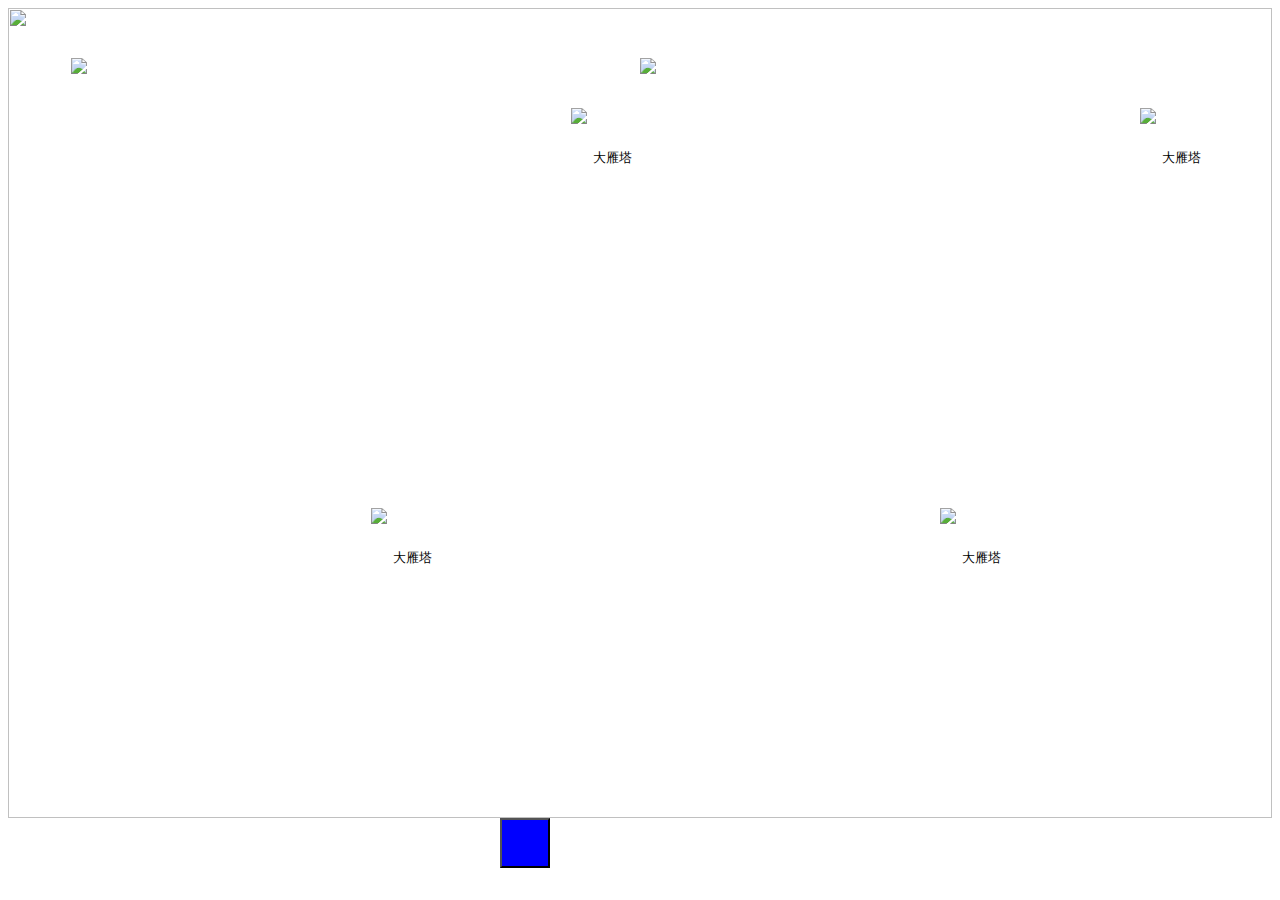
==== index.html @ 5066b66d "Add files via upload" ====
<!DOCTYPE html>
<html lang="en">

<head>
    <meta charset="UTF-8">
    <meta name="viewport" content="width=device-width, initial-scale=1.0">
    <title>Image Transition with Draggable Button and Left-to-Right Fade</title>
    <link rel="stylesheet" href="index.css">

</head>

<body>
<div class="parther">
    <div class="container">
<!--        //过去的图片-->
        <div class="image-wrapper1">
            <img src="images/2.webp">
        </div>
<!--        图上坐标-->
        <div class="building" style="left: 500px;top:100px;">
                <img src="images/c3.png">
            <button class="history" data-index="0">大雁塔</button>
        </div>
        <div class="building" style="left: 300px;top:500px;">
            <img src="images/c3.png">
            <button class="history" data-index="1">大雁塔</button>
        </div>
        <div class="building" style="left: 800px;top:200px;">
            <img src="images/c3.png">
            <button class="history"data-index="2">大雁塔</button>
        </div>
    </div>
<!--    弹窗-->
    <div class="popup">
        <img  id="popupImage" src="" alt="">
        <p id="popupContent"></p>
        <button class="close-button">关闭</button>
    </div>


    <div class="container1">
<!--        //现在的图片-->
        <div class="image-wrapper2">
            <img src="images/2.webp">
        </div>

        <div class="building" style="left: 500px;top:100px;">
            <img src="images/c3.png">
            <button class="history" data-index="0">大雁塔</button>
        </div>
        <div class="building" style="left: 300px;top:500px;">
            <img src="images/c3.png">
            <button class="history" data-index="1">大雁塔</button>
        </div>
        <div class="building" style="left: 800px;top:200px;">
            <img src="images/c3.png">
            <button class="history"data-index="2">大雁塔</button>
        </div>
    </div>
<!--    //背景图-->
    <img class="image" src="images/4.png">
</div>
<!--//拖拽按钮-->
<div class="bottom-move">
    <button class="drag-button"></button>
</div>

<script src="text.js"></script>
</body>

</html>
---- index.css ----
.parther {
    display: flex;
    justify-content: center;
    align-items: center;
    position: relative;
}

.container {
    position: relative;
    width: 45%;
    height: 90vh;
    overflow: hidden;
    display: flex;
    float: left;
    object-fit: contain;
}

.container1 {
    position: relative;
    width: 45%;
    height: 90vh;
    overflow: hidden;
    display: flex;
    object-fit: contain;
}

.image-wrapper1 {
    position: absolute;
    top: 50px;
    left: 0;
    width: 45%;
    height: 80%;
    z-index: 10;
}

.image-wrapper2 {
    position: absolute;
    top: 50px;
    left: 0;
    width: 40%;
    height: 80%;
    z-index: 10;
}

.image {
    position: absolute;
    top: 0;
    left: 0;
    width: 100%;
    height: 100%;
    z-index: 1;
    object-fit: contain;
}

.drag-button {
    position: absolute;
    width: 50px;
    height: 50px;
    background-color: blue;
    cursor: pointer;
}
.bottom-move{
    position: absolute;
    left: 500px;
}
.building{
    width: 100px;
    height: 100px;
    display: flex;
    position: absolute;
    z-index: 11;
}
.building button{
    border: none; /* 去除边框 */
    background-color: transparent; /* 去除背景颜色 */
}

.popup {
    display: none;
    justify-content: center;
    align-items: center;
    position: absolute;
    width: 700px;
    height: 700px;
    background-color: white;
    border: 1px solid #ccc;
    padding: 10px;
    border-radius: 10px; /* 添加圆角 */
    z-index: 20;
}

.popup p {
    text-align: center;
}

.close-button {
    position: absolute;
    bottom: 5px;
    right: 5px;
    padding: 5px 10px;
    background-color: #4CAF50;
    color: white;
    border: none;
    cursor: pointer;
}
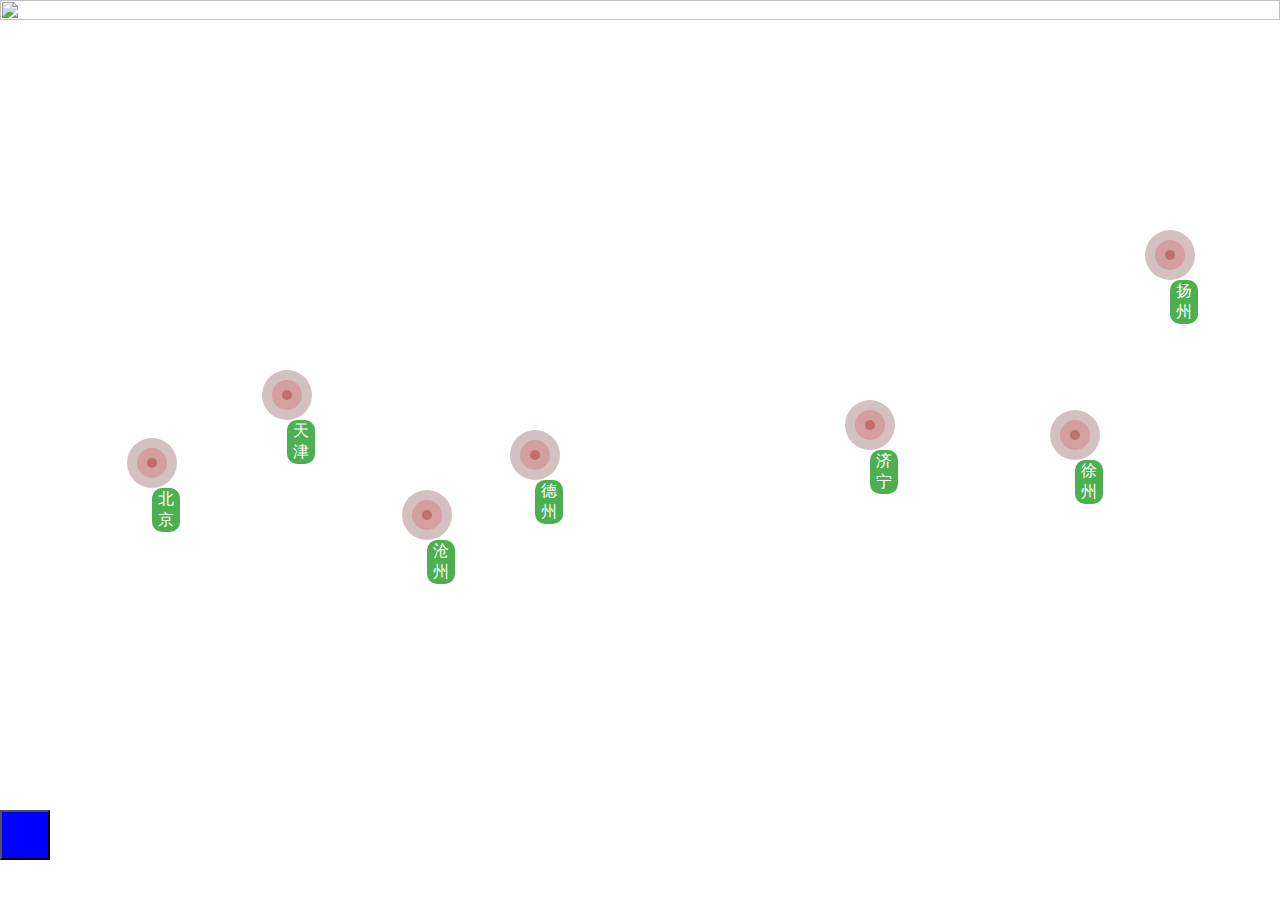
==== commit 612d4a60: "Add files via upload" ====
--- a/index.html
+++ b/index.html
@@ -12,22 +12,69 @@
 <body>
 <div class="parther">
     <div class="container">
-<!--        //过去的图片-->
+<!--        过去的图片-->
         <div class="image-wrapper1">
-            <img src="images/2.webp">
+            <img src="images/bg.jpg">
         </div>
-<!--        图上坐标-->
-        <div class="building" style="left: 500px;top:100px;">
-                <img src="images/c3.png">
-            <button class="history" data-index="0">大雁塔</button>
+        <div class="blinking-circle building" style="margin-top: 438px;margin-left: 127px">
+                <div class="blinking-circle1">
+                    <div class="blinking-circle2"></div>
+                </div>
+                <button class="history" data-index="0">北京</button>
+            </div>
+        <div class="blinking-circle building" style="margin-top: 370px;margin-left: 262px">
+            <div class="blinking-circle1">
+                <div class="blinking-circle2"></div>
+            </div>
+            <button class="history" data-index="1">天津</button>
         </div>
-        <div class="building" style="left: 300px;top:500px;">
-            <img src="images/c3.png">
-            <button class="history" data-index="1">大雁塔</button>
+        <div class="blinking-circle building" style="margin-top: 490px;margin-left: 402px">
+            <div class="blinking-circle1">
+                <div class="blinking-circle2"></div>
+            </div>
+            <button class="history" data-index="2">沧州</button>
         </div>
-        <div class="building" style="left: 800px;top:200px;">
-            <img src="images/c3.png">
-            <button class="history"data-index="2">大雁塔</button>
+        <div class="blinking-circle building" style="margin-top: 430px;margin-left: 510px">
+            <div class="blinking-circle1">
+                <div class="blinking-circle2"></div>
+            </div>
+            <button class="history" data-index="3">德州</button>
+        </div>
+        <div class="blinking-circle building" style="margin-top: 400px;margin-left: 845px">
+            <div class="blinking-circle1">
+                <div class="blinking-circle2"></div>
+            </div>
+            <button class="history" data-index="4">济宁</button>
+        </div>
+        <div class="blinking-circle building" style="margin-top: 410px;margin-left: 1050px">
+            <div class="blinking-circle1">
+                <div class="blinking-circle2"></div>
+            </div>
+            <button class="history" data-index="5">徐州</button>
+        </div>
+        <div class="blinking-circle building" style="margin-top: 230px;margin-left: 1145px">
+            <div class="blinking-circle1">
+                <div class="blinking-circle2"></div>
+            </div>
+            <button class="history" data-index="6">扬州</button>
+        </div>
+        <div class="blinking-circle building" style="margin-top: 145px;margin-left: 1375px">
+            <div class="blinking-circle1">
+                <div class="blinking-circle2"></div>
+            </div>
+            <button class="history" data-index="7">苏州</button>
+        </div>
+        <div class="blinking-circle building" style="margin-top: 270px;margin-left: 1575px">
+            <div class="blinking-circle1">
+                <div class="blinking-circle2"></div>
+            </div>
+            <button class="history" data-index="8">杭州</button>
+        </div>
+        <div class="blinking-circle building" style="margin-top: 110px;margin-left: 1640px">
+            <div class="blinking-circle1">
+                <div class="blinking-circle2"></div>
+            </div>
+            <button class="history" data-index="9">宁波</button>
         </div>
     </div>
 <!--    弹窗-->
@@ -41,24 +88,11 @@
     <div class="container1">
 <!--        //现在的图片-->
         <div class="image-wrapper2">
-            <img src="images/2.webp">
+            <img src="images/bg1.jpg">
         </div>
 
-        <div class="building" style="left: 500px;top:100px;">
-            <img src="images/c3.png">
-            <button class="history" data-index="0">大雁塔</button>
-        </div>
-        <div class="building" style="left: 300px;top:500px;">
-            <img src="images/c3.png">
-            <button class="history" data-index="1">大雁塔</button>
-        </div>
-        <div class="building" style="left: 800px;top:200px;">
-            <img src="images/c3.png">
-            <button class="history"data-index="2">大雁塔</button>
-        </div>
     </div>
-<!--    //背景图-->
-    <img class="image" src="images/4.png">
+
 </div>
 <!--//拖拽按钮-->
 <div class="bottom-move">
--- a/index.css
+++ b/index.css
@@ -1,4 +1,10 @@
+body {
+    height: 100%;
+    margin: 0;
+    padding: 0;
+}
 .parther {
+    width: 100%;
     display: flex;
     justify-content: center;
     align-items: center;
@@ -7,49 +13,48 @@
 
 .container {
     position: relative;
-    width: 45%;
+    width: 100%;
     height: 90vh;
     overflow: hidden;
     display: flex;
     float: left;
+    z-index: 50;
     object-fit: contain;
 }
 
 .container1 {
-    position: relative;
-    width: 45%;
+    position: absolute;
+    width: 100%;
     height: 90vh;
     overflow: hidden;
     display: flex;
+    z-index: 30;
     object-fit: contain;
+
 }
 
 .image-wrapper1 {
     position: absolute;
-    top: 50px;
     left: 0;
-    width: 45%;
-    height: 80%;
+    width: 100%;
     z-index: 10;
 }
 
 .image-wrapper2 {
     position: absolute;
-    top: 50px;
     left: 0;
-    width: 40%;
-    height: 80%;
+    width: 100%;
     z-index: 10;
 }
-
-.image {
-    position: absolute;
-    top: 0;
-    left: 0;
+.image-wrapper1 img {
     width: 100%;
     height: 100%;
-    z-index: 1;
-    object-fit: contain;
+    object-fit: cover;
+}
+.image-wrapper2 img {
+    width: 100%;
+    height: 100%;
+    object-fit: cover;
 }
 
 .drag-button {
@@ -59,14 +64,10 @@
     background-color: blue;
     cursor: pointer;
 }
-.bottom-move{
-    position: absolute;
-    left: 500px;
-}
 .building{
     width: 100px;
     height: 100px;
-    display: flex;
+    /*display: flex;*/
     position: absolute;
     z-index: 11;
 }
@@ -86,7 +87,7 @@
     border: 1px solid #ccc;
     padding: 10px;
     border-radius: 10px; /* 添加圆角 */
-    z-index: 20;
+    z-index: 100;
 }
 
 .popup p {
@@ -102,4 +103,79 @@
     color: white;
     border: none;
     cursor: pointer;
-}+}
+
+/*闪烁*/
+.building-container {
+    width: 50px;
+    height: 100px;
+}
+button{
+    position: relative;
+    z-index: 100;
+}
+.blinking-circle {
+    display: flex;
+    width: 50px;
+    height: 50px;
+    border-radius: 50%;
+    background-color: #d3c1c1;
+    /*animation: blink 1s infinite;*/
+    z-index: 100;
+}
+.blinking-circle1 {
+    display: flex;
+    width: 30px;
+    height: 30px;
+    border-radius: 50%;
+    background-color: #d39f9f;
+    animation: blink 1s infinite;
+    z-index: 100;
+    position: absolute;
+    top: 50%;
+    left: 50%;
+    transform: translate(-50%, -50%);
+}
+.blinking-circle2 {
+    display: flex;
+    width: 10px;
+    height: 10px;
+    border-radius: 50%;
+    background-color: #c26e6e;
+    animation: blink 1s infinite;
+    z-index: 100;
+    position: absolute;
+    top: 50%;
+    left: 50%;
+    transform: translate(-50%, -50%);
+}
+
+@keyframes blink {
+    0% {
+        opacity: 1;
+    }
+    50% {
+        opacity: 0;
+    }
+    100% {
+        opacity: 1;
+    }
+}
+
+.blinking-circle button {
+    position: absolute;
+    top: 100%;
+    left: 50%;
+    background-color: #4CAF50;
+    color: white;
+    font-size: 16px;
+    border-radius: 10px;
+    display: flex;
+    align-items: center;
+    justify-content: center;
+    animation: none!important;
+}
+/*.no-animation-button {*/
+/*    animation: none;*/
+/*}*/
+
